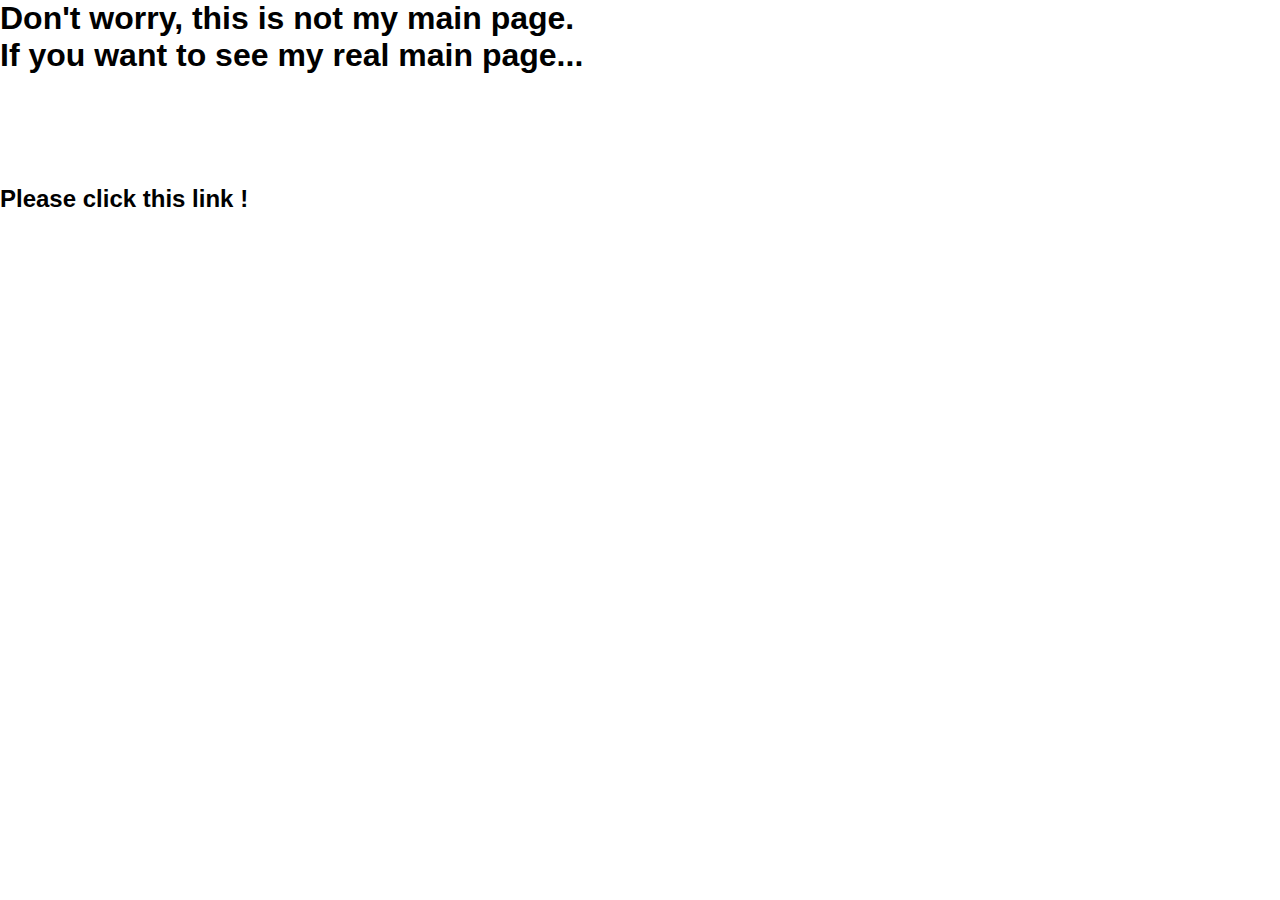
==== seperate.html @ 26d676b2 "s" ====
<html>
    <head>
        <meta charset="utf-8">
        <title>Seperate page</title>
        <link rel = "stylesheet" type = "text/css" href = "treasureBox.css">
    </head>

    <body>

        <div class = "containerse">
            <div class = "seperatetext">
                <h1>
                    Don't worry, this is not my main page.<br>
                    If you want to see my real main page...
                    <br>
                    <br>
                    <br>
                    <br>
                </h1>

                <h2>Please click this link !
                    <br>
                    <br>
                    <br>
                    <br>
                </h2>

                <a class = "resetlink" href = ""></a>



            </div>

        </div>








    </body>
---- treasureBox.css ----
*{
    margin : 0;
    padding : 0;
    font-family : sans-serif;

}


.container{
    width : 100%;
    height : 100%;
    background : #42455a;
}

.menu ul{
    display: inline-flex;
    margin : 50px;
}

.menu ul li{
    list-style : none;
    margin : 0 50px;
    color: #b2b1b1;
}

.main{
    list-style : none;
    margin : 0 50px;
    color: #b2b1b1;
}

.name{
    top: 45px;
    right: 80px;
    position: absolute;
    text-decoration: none;
    color: #fff;
    font-size: 18px;
}

.banner{
    width: 80%;
    height: 70%;
    top: 25%;
    left: 130px;
    position: absolute;
    color: #fff;
}

.app-text{
    width: 50%;
    float: left;
}

.app-text h1{
    font-size: 43px;
    width: 640px;
    position: relative;
    margin-left: 40px;
}

.app-text p{
    font-size: 15px;
    width: 650px;
    margin: 30px 0 30px 40px;
    line-height: 25px;
    color: #919191;
}

.facearea{
    display: flex;
    justify-content: center;
    align-items: center;
    min-height: 180vh;
    background:#42455a;
}

.face{
    position: relative;
    width: 300px;
    height: 300px;
    border-radius: 50%;
    background: #ffcd00;
    display: flex;
    justify-content: center;
    align-items: center;
}

.face::before{
    content: '';
    position: absolute;
    top: 180px;
    width: 150px;
    height: 70px;
    background: #b57700;
    border-bottom-left-radius: 70px;
    border-bottom-right-radius: 70px;
    transition: 0.5s;
}

.face:hover::before{
    top: 210px;
    width: 150px;
    height: 20px;
    background: #b57700;
    border-bottom-left-radius: 0px;
    border-bottom-right-radius: 0px;
}

.eyes{
    position: absolute;
    top: 0; 
    display: flex;
}

.eyes .eye{
    position: relative;
    width: 80px;
    height: 80px;
    display: block;
    background: #fff;
    margin: 60 15px;
    border-radius: 50%;
}

.eyes .eye::before{
    content:'';
    position: absolute;
    top: 50%;
    left: 25;
    transform: translate(-50%,-50%);
    width: 40px;
    height: 40px;
    background: #333;
    border-radius: 50%;
}

.faceExplain{
    font-size: 15px;
    float: center;
    margin: 50px 0 50px 80px;
    line-height: 30px;
    color: #919191;
}

.mainarea{
    display: flex;
    justify-content: center;
    align-items: center;
    height: 500px;
    background:#42455a;
}

.explain{
    color: #fff;
    font-size: 15px;
    position: relative;
    justify-content: center;
    align-items: center;
    margin-bottom: 500px;
    line-height: 30px;
}

.explain h6{
    color: #b2b1b1;
    font-size: 13px;
    position: relative;
    float: right;

    line-height: 30px;
}


.teddybear{
    display: flex;
    justify-content: center;
    align-items: center;
    height: 500px;
    background:#42455a;
}

.teddybear img{
    width: 400px;
    margin-top: -700px;
}

.teddybear h1{
    color: #fff;
    font-size: 16px;
    position: relative;
    justify-content: center;
    align-items: center;
    margin: -200px 0 10px -100px;

}

.teddybear h2{
    color: #fff;
    font-size: 15px;
    position: relative;
    justify-content: center;
    align-items: center;
    margin: -100px 50 -100px 50px;

}

.teddybear h3{
    color: #fff;
    font-size: 18px;
    position: relative;
    justify-content: center;
    align-items: center;
    margin: -100px 50 -300px 50px;
}

.tiara{
    display: flex;
    justify-content: center;
    align-items: center;
    height: 500px;
    background:#42455a;
}

.tiara img{
    width: 400px;
    margin-top: -600px;
}

.tiara h1{
    color: #fff;
    font-size: 18px;
    position: relative;
    justify-content: center;
    align-items: center;
    margin: -200px 0 10px -100px;
}

.tiara h2{
    color: #fff;
    font-size: 18px;
    position: relative;
    justify-content: center;
    align-items: center;
    margin: -100px 50 -300px 50px;
}

.camera{
    display: flex;
    justify-content: center;
    align-items: center;
    height: 300px;
    background:#42455a;
}

.camera img{
    width: 300px;
    margin-top: -80px;
    margin-left: -20;

}

.camera h1{
    color: #fff;
    font-size: 18px;
    position: relative;
    justify-content: center;
    align-items: center;
    margin: -200px 10 10px -50px;
}

.camera h2{
    color: #fff;
    font-size: 18px;
    position: relative;
    justify-content: center;
    align-items: center;
    margin: -100px 50 -300px 50px;
}

.endment{
    display: flex;
    justify-content: center;
    align-items: center;
    height: 800px;
    background:#42455a;
}

.endment h1{
    font-size: 43px;
    width: 640px;
    position: relative;
    margin-left: 40px;
    color: #fff;
}

.endment h6{
    font-size: 18px;
    position: relative;
    margin: -100px 50 -500px 50px;
    line-height: 30px;
    color: #fff;
}

.endment p{
    font-size: 18px;
    position: relative;
    margin: -300px 50 -500px 50px;
    color: #919191;
    line-height: 30px;
}

.buttonarea{
    display: flex;
    justify-content: center;
    align-items: center;
    height: 500px;
    background:#42455a;
}

.btn{
    text-decoration: none;
    font-size: 2rem;
    color: white;
    padding: 10px 20px 10px 20px;
    margin: 20px;
    display: inline-block;
    border-radius: 10px;
    transition:all 0.1s;
    background-color: #919191;
    border-bottom: 8px solid #605F60;
}

.btn:active{
    transform: translateY(5px);
    border-bottom: 4px solid #605F60;

}

.finalment{
    display: flex;
    justify-content: center;
    align-items: center;
    height: 500px;
    background:#42455a;
}

.finalment h1{
    font-size: 30px;
    width: 640px;
    position: relative;
    margin-left: 40px;
    color: #fff;
}

.finalment h2{
    color: #fff;
    font-size: 18px;
    position: relative;
    justify-content: center;
    align-items: center;
    margin: -100px 50 -300px 50px;
}
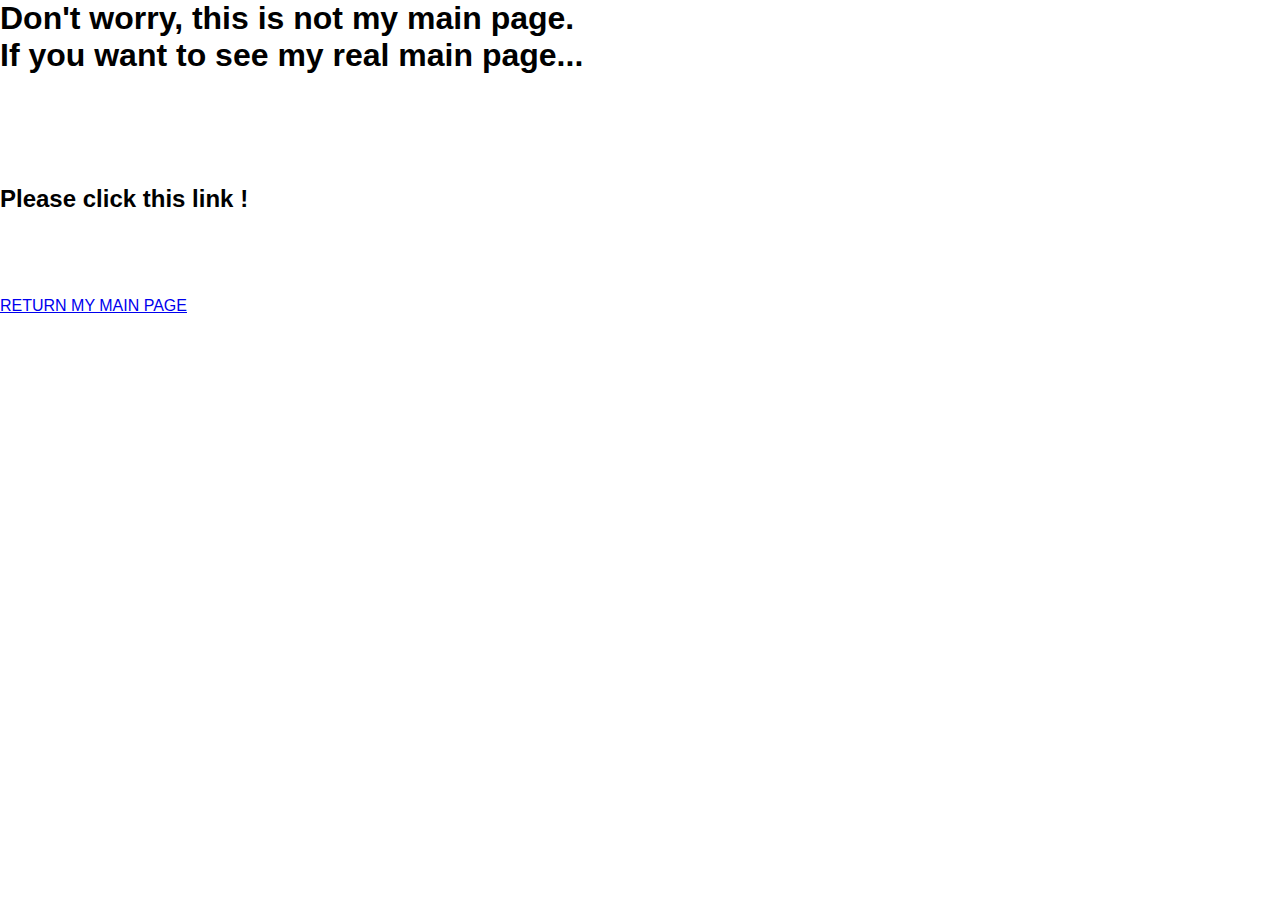
==== commit 41a8059a: "Add files via upload" ====
--- a/seperate.html
+++ b/seperate.html
@@ -25,7 +25,7 @@
                     <br>
                 </h2>
 
-                <a class = "resetlink" href = ""></a>
+                <a class = "resetlink" href = "https://seoyoung-98.github.io/mytreasureBox/">RETURN MY MAIN PAGE</a>
 
 
 
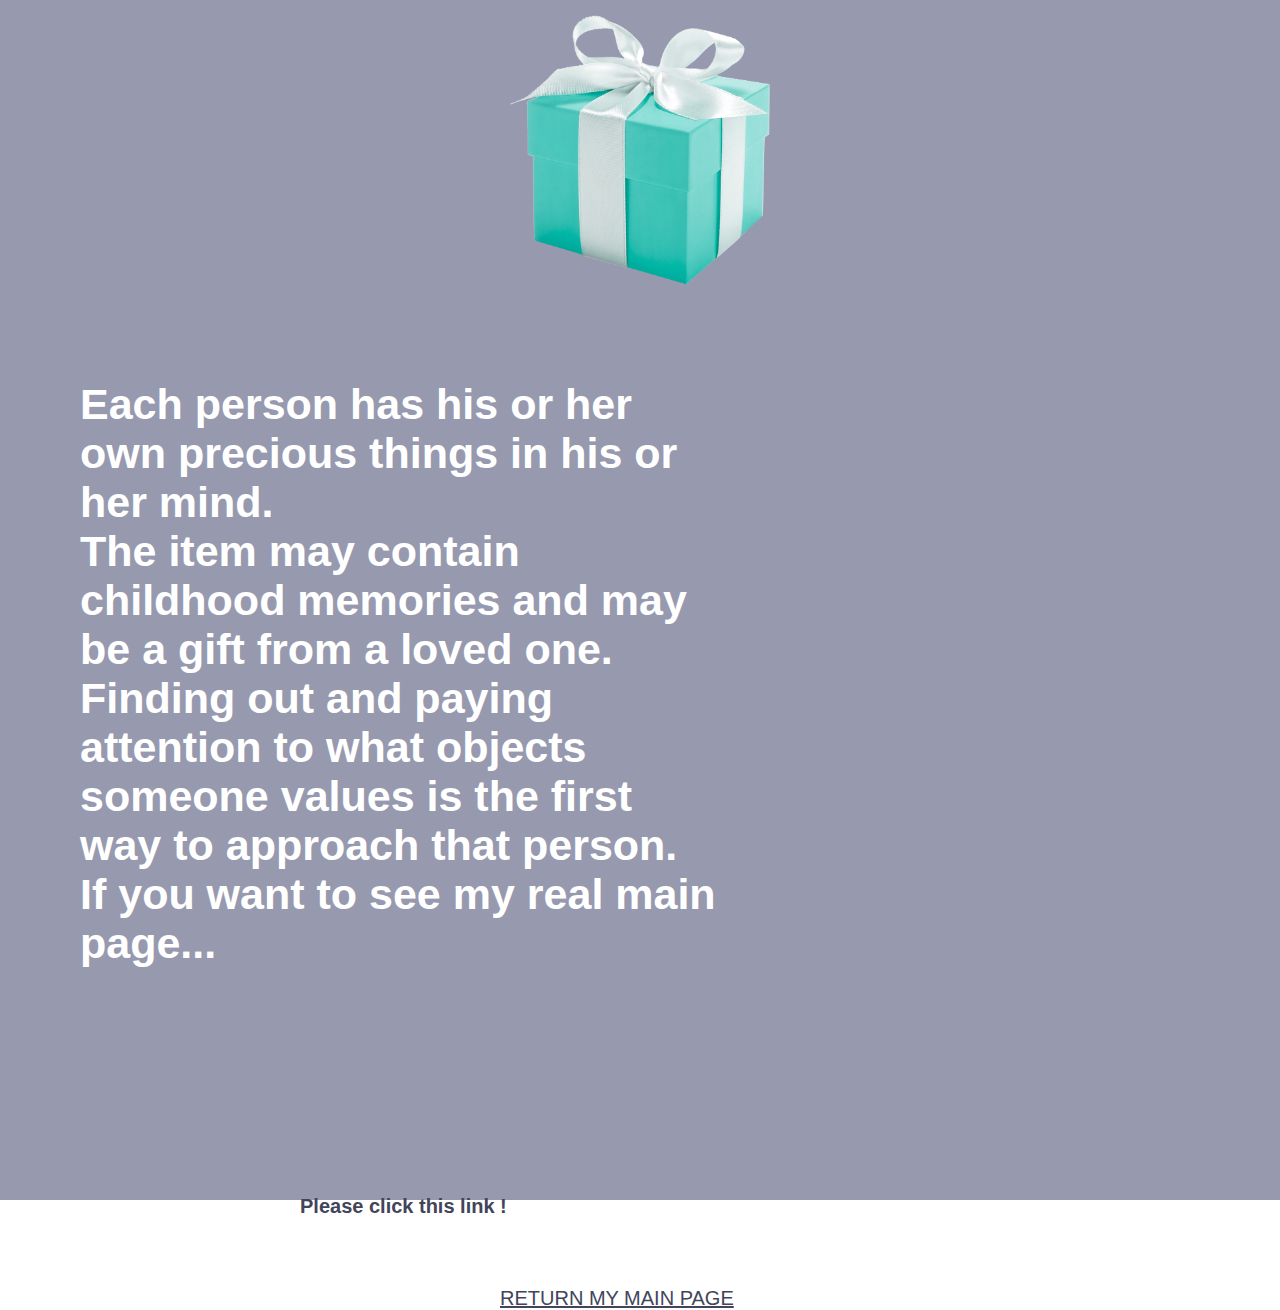
==== commit 9486973f: "Add files via upload" ====
--- a/seperate.html
+++ b/seperate.html
@@ -6,11 +6,20 @@
     </head>
 
     <body>
+        <div class ="boxarea">
+
+            <img src = "box.png" width="500">
+        </div>  
 
         <div class = "containerse">
+
+
+
             <div class = "seperatetext">
                 <h1>
-                    Don't worry, this is not my main page.<br>
+                    Each person has his or her own precious things in his or her mind.<br>
+                    The item may contain childhood memories and may be a gift from a loved one.<br> 
+                    Finding out and paying attention to what objects someone values is the first way to approach that person.<br>
                     If you want to see my real main page...
                     <br>
                     <br>
--- a/treasureBox.css
+++ b/treasureBox.css
@@ -20,7 +20,7 @@
 .menu ul li{
     list-style : none;
     margin : 0 50px;
-    color: #b2b1b1;
+    color: #d8d8d8;
 }
 
 .main{
@@ -64,14 +64,14 @@
     width: 650px;
     margin: 30px 0 30px 40px;
     line-height: 25px;
-    color: #919191;
+    color: #fff;
 }
 
 .facearea{
     display: flex;
     justify-content: center;
     align-items: center;
-    min-height: 180vh;
+    min-height: 150vh;
     background:#42455a;
 }
 
@@ -353,10 +353,214 @@
 }
 
 .finalment h2{
-    color: #fff;
-    font-size: 18px;
-    position: relative;
-    justify-content: center;
-    align-items: center;
-    margin: -100px 50 -300px 50px;
-}
+    font-size: 15px;
+    width: 640px;
+    position: relative;
+    margin-left: 40px;
+    color: #fff;
+    margin: -300px 50 -500px 50px;
+}
+
+.finalment p{
+    font-size: 30px;
+    width: 640px;
+    position: relative;
+    margin-left: 40px;
+    color: #fff;
+    margin: -300px 50 -500px 50px;
+}
+
+
+.containerse{
+    width : 100%;
+    height : 100%;
+    background : #979aaf;
+}
+
+.boxarea{
+    display: flex;
+    justify-content: center;
+    align-items: center;
+    height: 300px;
+    background:#979aaf;
+}
+
+.seperatetext{
+    width: 100%;
+    float: left;
+}
+
+.seperatetext h1{
+    font-size: 43px;
+    width: 640px;
+    position: relative;
+    margin-left: 80px;
+    margin-top: 80px;
+    color: #fff;
+
+}
+
+.seperatetext h2{
+    font-size: 20px;
+    width: 640px;
+    position: relative;
+    margin-left: 300px;
+    margin-top: 80px;
+    color: #42455a;
+
+}
+
+.resetlink{
+    font-size: 20px;
+    width: 600px;
+    position: relative;
+    margin-left: 500px;
+    margin-top: 80px;
+    color: #42455a;
+
+}
+
+.teddylink{
+    margin-top: 80px;
+    color: #fff;
+    margin-left: 500px;
+    background-color: #919191;
+    padding: 10px 20px 10px 20px;
+    text-decoration: none;
+    border-radius: 10px;
+    margin: 20px;
+    display: inline-block;
+    transition:all 0.1s;
+    border-bottom: 8px solid #605F60;
+}
+
+.teddylink:active{
+    transform: translateY(5px);
+    border-bottom: 4px solid #605F60;
+
+}
+
+.containerteddy{
+    width : 100%;
+    height : 1300px;
+    background : #979aaf;
+    display: flex;
+}
+
+.teddybeartext h1{
+    font-size: 20px;
+    width: 200px;
+    position: relative;
+    line-height: 30px;
+    margin-left: 500px;
+    margin-top: 50px;
+
+    color: #42455a;
+}
+
+.teddybeartext p{
+    font-size: 15px;
+    width: 300px;
+    position: relative;
+    line-height: 30px;
+    margin-left: 800px;
+    margin-top: -300px;
+    color:#fff;
+}
+
+.tiaralink{
+    margin-top: 80px;
+    color: #fff;
+    margin-left: 500px;
+    background-color: #919191;
+    padding: 10px 20px 10px 20px;
+    text-decoration: none;
+    border-radius: 10px;
+    margin: 20px;
+    display: inline-block;
+    transition:all 0.1s;
+    border-bottom: 8px solid #605F60;
+}
+
+.tiaralink:active{
+    transform: translateY(5px);
+    border-bottom: 4px solid #605F60;
+
+}
+
+.containertiara{
+    width : 100%;
+    height : 1300px;
+    background : #7b7e8f;
+    display: flex;
+}
+
+.tiaratext h1{
+    font-size: 20px;
+    width: 300px;
+    position: relative;
+    line-height: 30px;
+    margin-left: 500px;
+    margin-top: 50px;
+
+    color: #42455a;
+}
+
+.tiaratext p{
+    font-size: 15px;
+    width: 400px;
+    position: relative;
+    line-height: 30px;
+    margin-left: 800px;
+    margin-top: -50px;
+    color:#fff;
+}
+
+.cameralink{
+    margin-top: 80px;
+    color: #fff;
+    margin-left: 200px;
+    background-color: #919191;
+    padding: 10px 20px 10px 20px;
+    text-decoration: none;
+    border-radius: 10px;
+    display: inline-block;
+    transition:all 0.1s;
+    border-bottom: 8px solid #605F60;
+}
+
+.cameralink:active{
+    transform: translateY(5px);
+    border-bottom: 4px solid #605F60;
+
+}
+
+.containercamera{
+    width : 100%;
+    height : 1300px;
+    background : #676979;
+    display: flex;
+}
+
+.cameratext h1{
+    font-size: 20px;
+    width: 300px;
+    position: relative;
+    line-height: 30px;
+    margin-left: 500px;
+    margin-top: 50px;
+
+    color: #42455a;
+}
+
+.cameratext p{
+    font-size: 15px;
+    width: 400px;
+    position: relative;
+    line-height: 30px;
+    margin-left: 800px;
+    margin-top: -50px;
+    color:#fff;
+}
+
+
